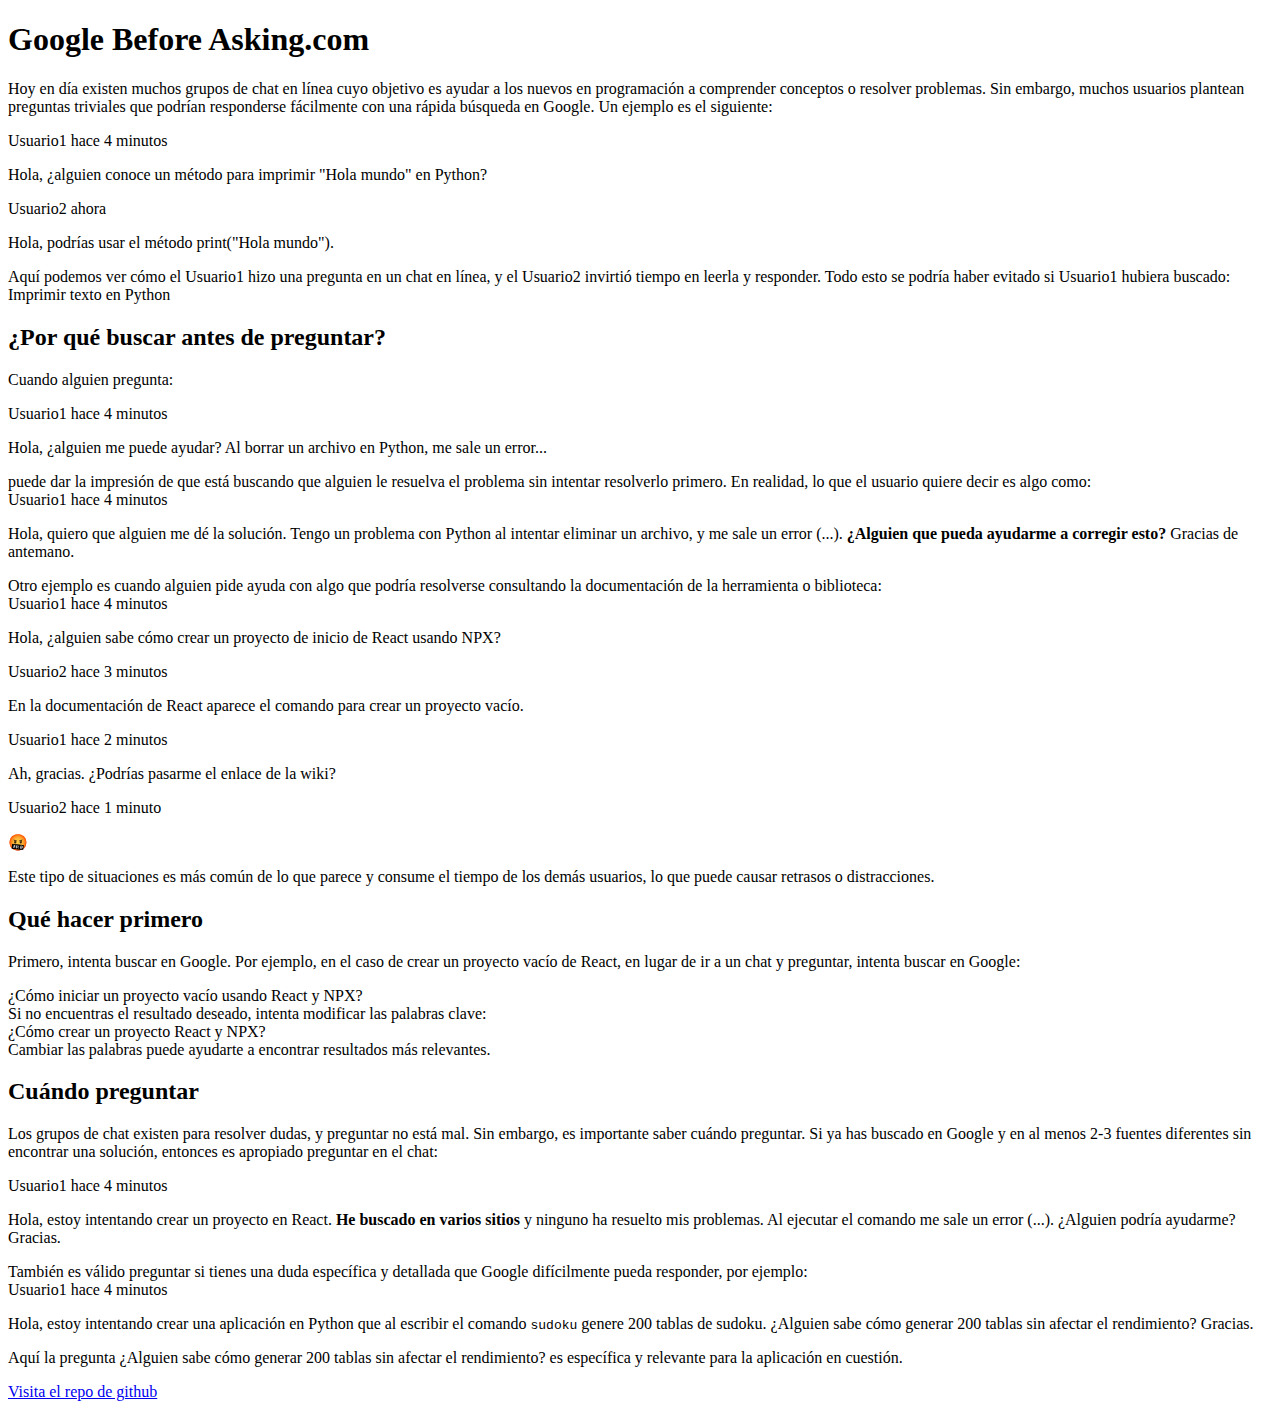
==== index.html @ 31a53b0e "Update index.html" ====
<!DOCTYPE html>
<html lang="en">
<head>
    <meta charset="UTF-8">
    <meta name="viewport" content="width=device-width, initial-scale=1.0">
    <title>Google before asking</title>
    <link rel="stylesheet" href="style.css">
</head>
<body>
    <main class="content-wrapper">
        <h1>Google Before Asking<span class="zx-394fb">.com</span></h1>
        
        <p>
            Hoy en día existen muchos grupos de chat en línea cuyo objetivo es ayudar a los nuevos en programación a comprender conceptos o resolver problemas. Sin embargo, muchos usuarios plantean preguntas triviales que podrían responderse fácilmente con una rápida búsqueda en Google. Un ejemplo es el siguiente:
            <div class="chat">
                <div class="username">Usuario1 <span class="date">hace 4 minutos</span></div>
                <p class="content">Hola, ¿alguien conoce un método para imprimir "Hola mundo" en Python?</p>
                <div class="username">Usuario2 <span class="date">ahora</span></div>
                <p class="content">Hola, podrías usar el método print("Hola mundo").</p>
            </div>
            Aquí podemos ver cómo el Usuario1 hizo una pregunta en un chat en línea, y el Usuario2 invirtió tiempo en leerla y responder. Todo esto se podría haber evitado si Usuario1 hubiera buscado:
            <div class="search">Imprimir texto en Python</div>
        </p>
    
        <h2>¿Por qué buscar antes de preguntar?</h2>
        <p>
            Cuando alguien pregunta:
            <div class="chat">
                <div class="username">Usuario1 <span class="date">hace 4 minutos</span></div>
                <p class="content">Hola, ¿alguien me puede ayudar? Al borrar un archivo en Python, me sale un error...</p>
            </div>
            puede dar la impresión de que está buscando que alguien le resuelva el problema sin intentar resolverlo primero. En realidad, lo que el usuario quiere decir es algo como:
            <div class="chat">
                <div class="username">Usuario1 <span class="date">hace 4 minutos</span></div>
                <p class="content">
                    Hola, quiero que alguien me dé la solución. Tengo un problema con Python al intentar eliminar un archivo, y me sale un error (...). <strong>¿Alguien que pueda ayudarme a corregir esto?</strong> Gracias de antemano.
                </p>
            </div>
            Otro ejemplo es cuando alguien pide ayuda con algo que podría resolverse consultando la documentación de la herramienta o biblioteca:
            <div class="chat">
                <div class="username">Usuario1 <span class="date">hace 4 minutos</span></div>
                <p class="content">Hola, ¿alguien sabe cómo crear un proyecto de inicio de <span class="italics">React</span> usando <span class="italics">NPX</span>?</p>
                <div class="username">Usuario2 <span class="date">hace 3 minutos</span></div>
                <p class="content">En la documentación de <span class="italics">React</span> aparece el comando para crear un proyecto vacío.</p>
                <div class="username">Usuario1 <span class="date">hace 2 minutos</span></div>
                <p class="content">Ah, gracias. ¿Podrías pasarme el enlace de la wiki?</p>
                <div class="username">Usuario2 <span class="date">hace 1 minuto</span></div>
                <p class="content">🤬</p>
            </div>
            Este tipo de situaciones es más común de lo que parece y consume el tiempo de los demás usuarios, lo que puede causar retrasos o distracciones.
        </p>
    
        <h2>Qué hacer primero</h2>
        <p>
            Primero, intenta buscar en Google. Por ejemplo, en el caso de <span class="italics">crear un proyecto vacío de React</span>, en lugar de ir a un chat y preguntar, intenta buscar en Google:
            <div class="search">¿Cómo iniciar un proyecto vacío usando React y NPX?</div>
            Si no encuentras el resultado deseado, intenta modificar las palabras clave:
            <div class="search">¿Cómo crear un proyecto React y NPX?</div>
            Cambiar las palabras puede ayudarte a encontrar resultados más relevantes.
        </p>
    
        <h2>Cuándo preguntar</h2>
        <p>
            Los grupos de chat existen para resolver dudas, y preguntar no está mal. Sin embargo, es importante saber cuándo preguntar. Si ya has buscado en Google y en al menos 2-3 fuentes diferentes sin encontrar una solución, entonces es apropiado preguntar en el chat:
            <div class="chat">
                <div class="username">Usuario1 <span class="date">hace 4 minutos</span></div>
                <p class="content">
                    Hola, estoy intentando crear un proyecto en React. <strong>He buscado en varios sitios</strong> y ninguno ha resuelto mis problemas. Al ejecutar el comando me sale un error (...). ¿Alguien podría ayudarme? Gracias.
                </p>
            </div>
            También es válido preguntar si tienes una duda específica y detallada que Google difícilmente pueda responder, por ejemplo:
            <div class="chat">
                <div class="username">Usuario1 <span class="date">hace 4 minutos</span></div>
                <p class="content">
                    Hola, estoy intentando crear una aplicación en Python que al escribir el comando <code>sudoku</code> genere 200 tablas de sudoku. ¿Alguien sabe cómo generar 200 tablas sin afectar el rendimiento? Gracias.
                </p>
            </div>
            Aquí la pregunta <span class="italics">¿Alguien sabe cómo generar 200 tablas sin afectar el rendimiento?</span> es específica y relevante para la aplicación en cuestión.
        </p>
    
        <a href="https://github.com/jallox/google-before-asking" class="github-btn">Visita el repo de github</a>
    </main>
    
</body>
</html>
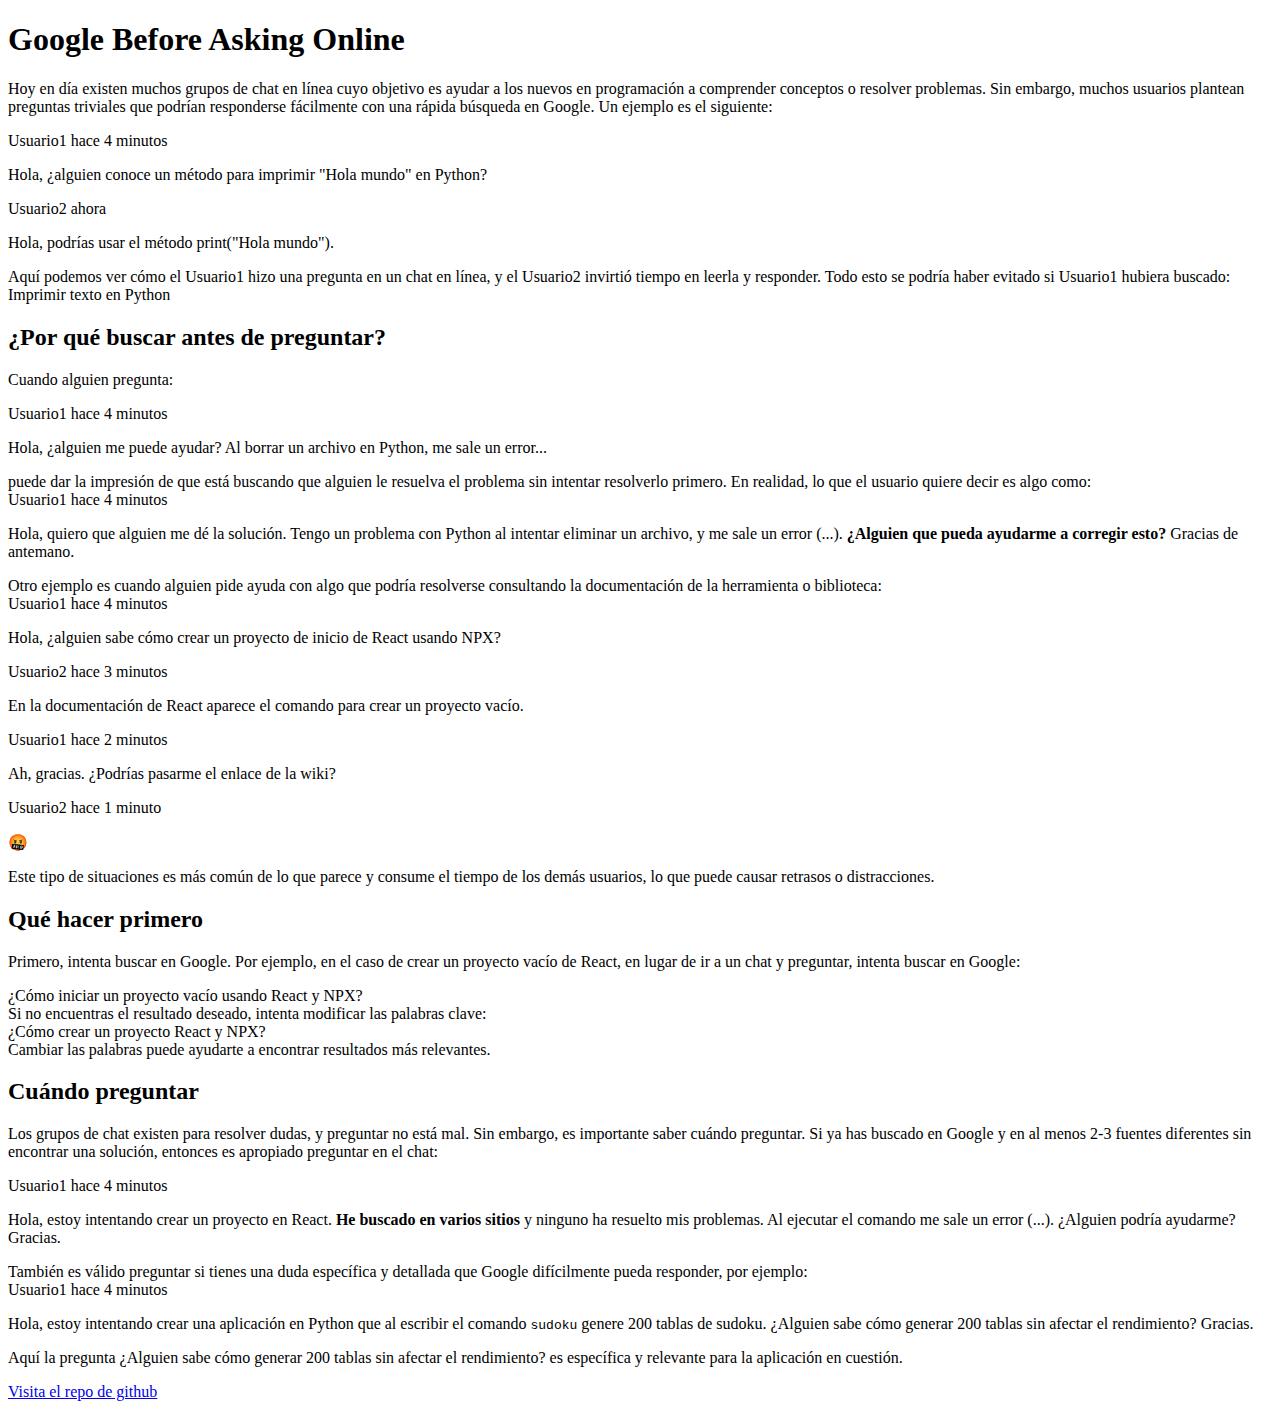
==== commit e2059463: "Update index.html" ====
--- a/index.html
+++ b/index.html
@@ -8,7 +8,7 @@
 </head>
 <body>
     <main class="content-wrapper">
-        <h1>Google Before Asking<span class="zx-394fb">.com</span></h1>
+        <h1>Google Before Asking Online</h1>
         
         <p>
             Hoy en día existen muchos grupos de chat en línea cuyo objetivo es ayudar a los nuevos en programación a comprender conceptos o resolver problemas. Sin embargo, muchos usuarios plantean preguntas triviales que podrían responderse fácilmente con una rápida búsqueda en Google. Un ejemplo es el siguiente:
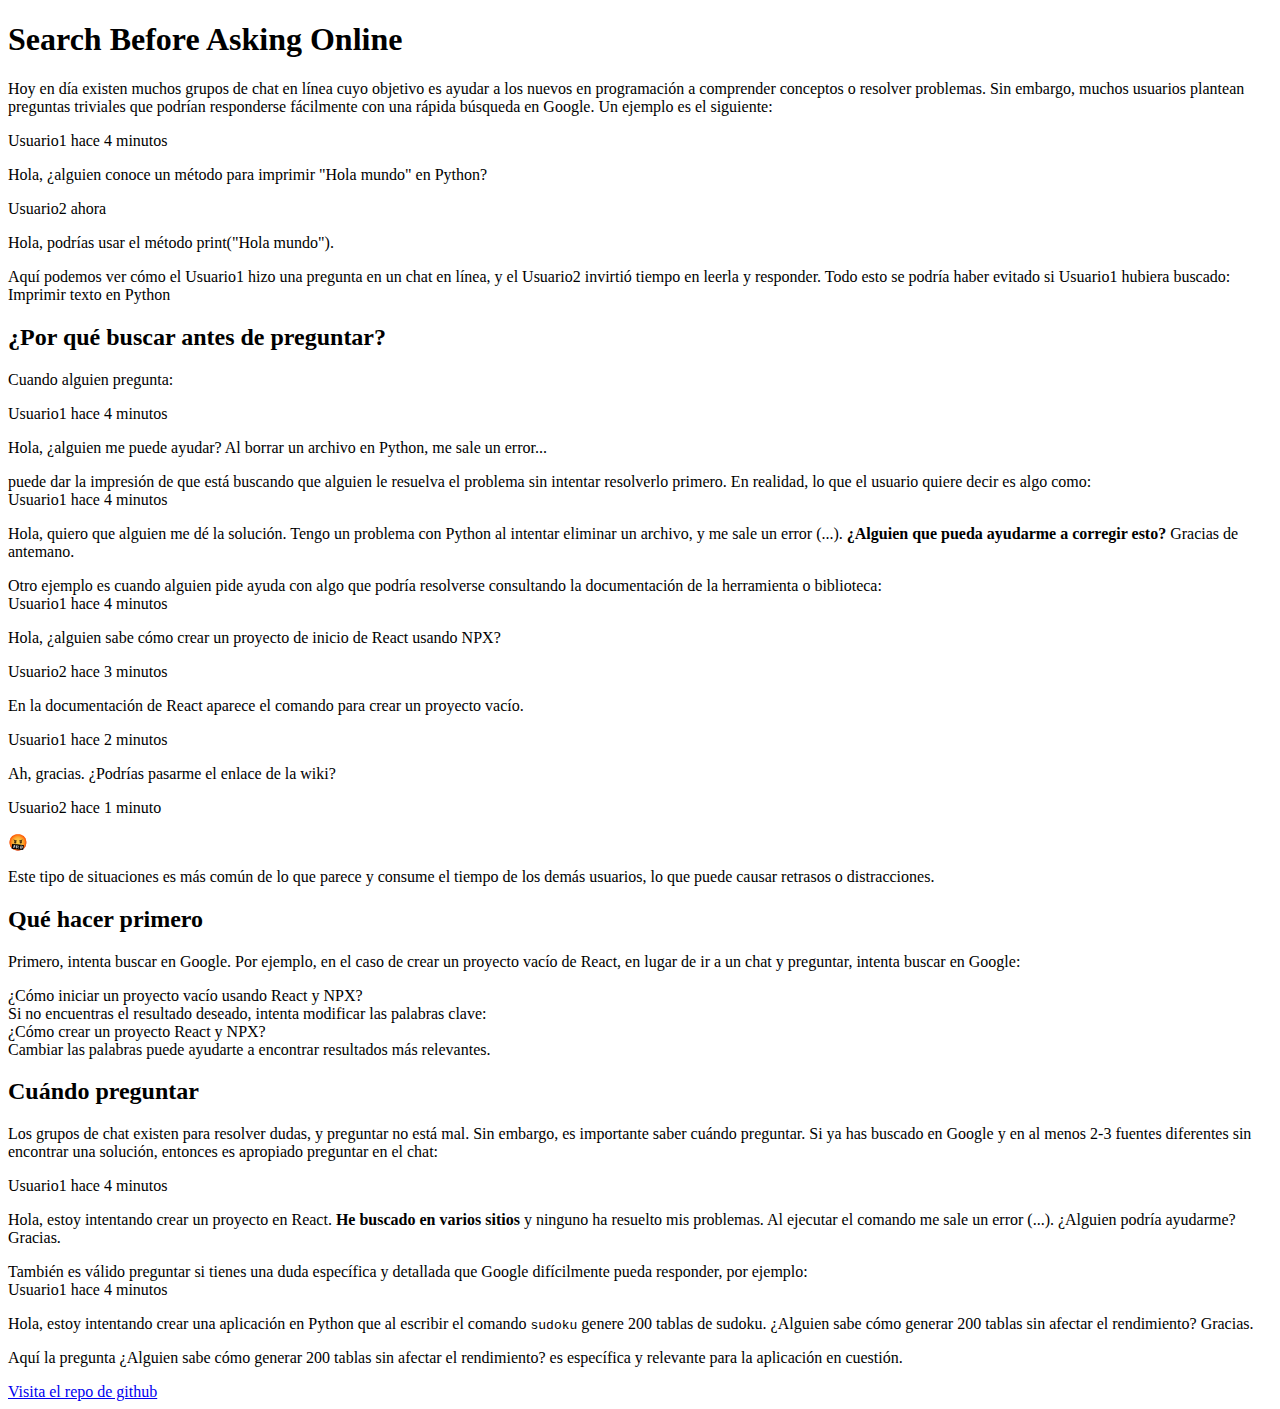
==== commit 4cc9a8d3: "Update index.html" ====
--- a/index.html
+++ b/index.html
@@ -3,12 +3,12 @@
 <head>
     <meta charset="UTF-8">
     <meta name="viewport" content="width=device-width, initial-scale=1.0">
-    <title>Google before asking</title>
+    <title>Search before asking.online</title>
     <link rel="stylesheet" href="style.css">
 </head>
 <body>
     <main class="content-wrapper">
-        <h1>Google Before Asking Online</h1>
+        <h1>Search Before Asking Online</h1>
         
         <p>
             Hoy en día existen muchos grupos de chat en línea cuyo objetivo es ayudar a los nuevos en programación a comprender conceptos o resolver problemas. Sin embargo, muchos usuarios plantean preguntas triviales que podrían responderse fácilmente con una rápida búsqueda en Google. Un ejemplo es el siguiente:
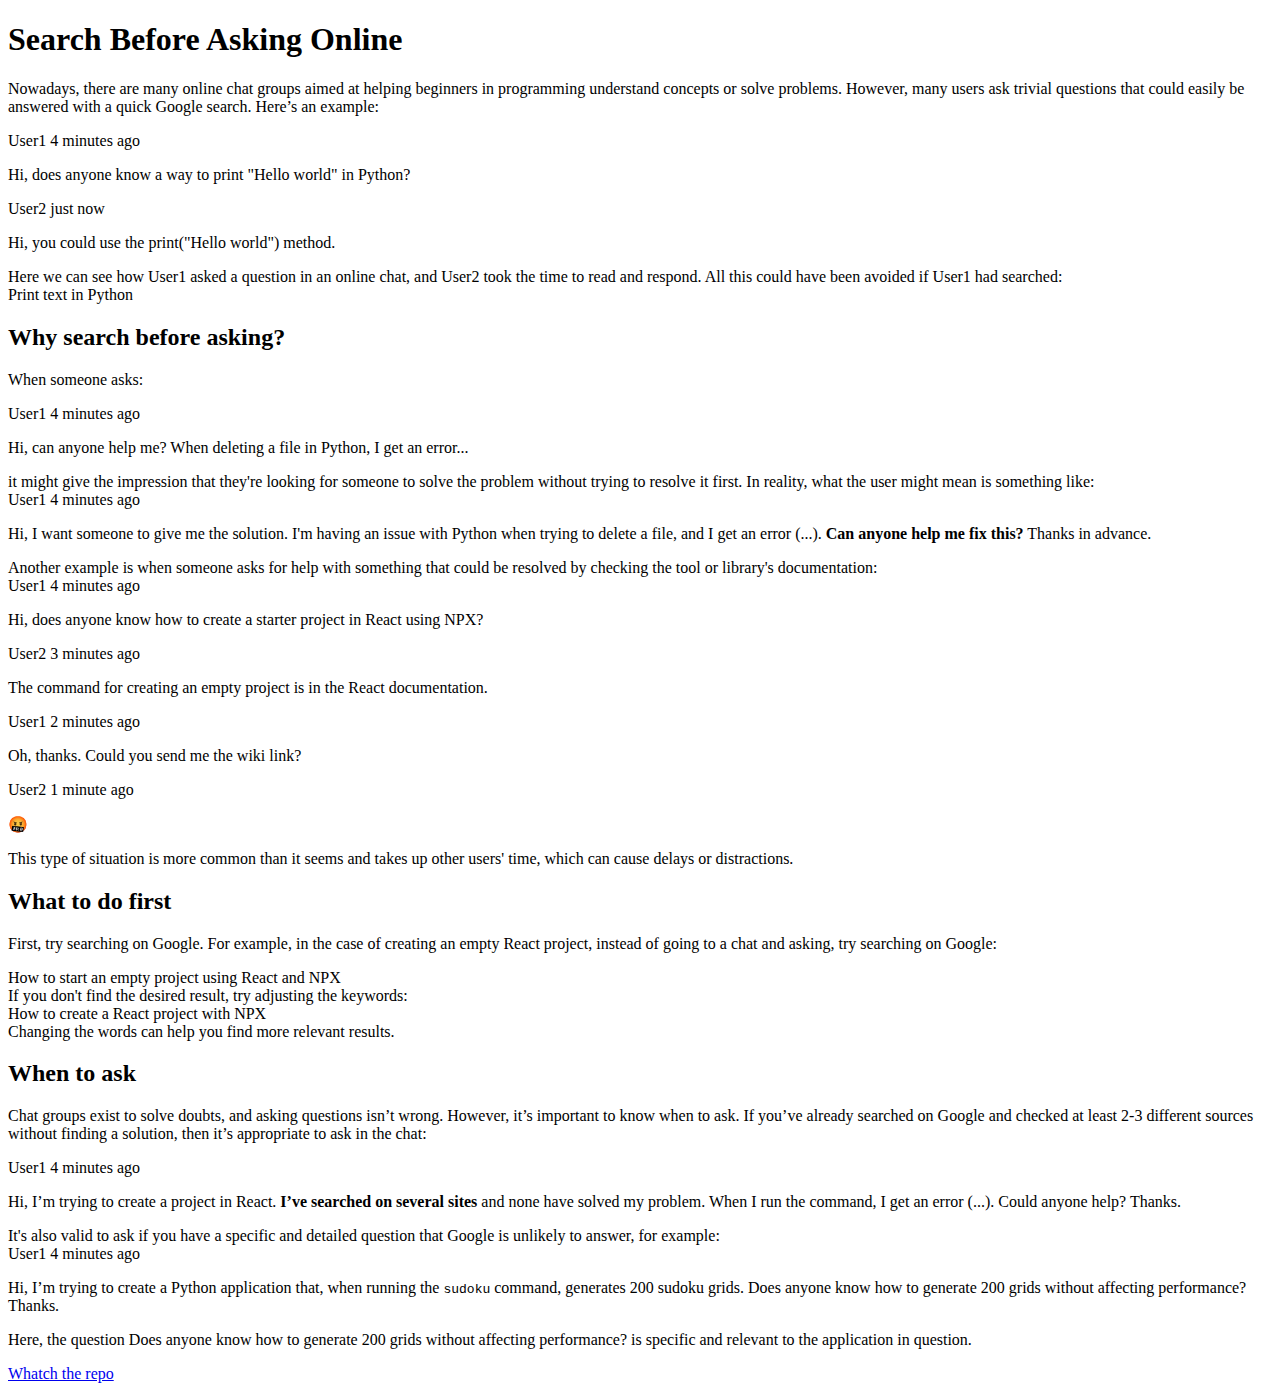
==== commit 1a3e4b67: "Update names and implement oGraph" ====
--- a/index.html
+++ b/index.html
@@ -4,6 +4,10 @@
     <meta charset="UTF-8">
     <meta name="viewport" content="width=device-width, initial-scale=1.0">
     <title>Search before asking.online</title>
+    <meta property="og:title" content="Search Before Asking Online">
+    <meta property="og:description" content="A guide about the importance of searching in programming communities.">
+    <meta property="og:url" content="https://searchbeforeasking.online">
+    <meta property="og:type" content="website">
     <link rel="stylesheet" href="style.css">
 </head>
 <body>
@@ -11,74 +15,74 @@
         <h1>Search Before Asking Online</h1>
         
         <p>
-            Hoy en día existen muchos grupos de chat en línea cuyo objetivo es ayudar a los nuevos en programación a comprender conceptos o resolver problemas. Sin embargo, muchos usuarios plantean preguntas triviales que podrían responderse fácilmente con una rápida búsqueda en Google. Un ejemplo es el siguiente:
+            Nowadays, there are many online chat groups aimed at helping beginners in programming understand concepts or solve problems. However, many users ask trivial questions that could easily be answered with a quick Google search. Here’s an example:
             <div class="chat">
-                <div class="username">Usuario1 <span class="date">hace 4 minutos</span></div>
-                <p class="content">Hola, ¿alguien conoce un método para imprimir "Hola mundo" en Python?</p>
-                <div class="username">Usuario2 <span class="date">ahora</span></div>
-                <p class="content">Hola, podrías usar el método print("Hola mundo").</p>
+                <div class="username">User1 <span class="date">4 minutes ago</span></div>
+                <p class="content">Hi, does anyone know a way to print "Hello world" in Python?</p>
+                <div class="username">User2 <span class="date">just now</span></div>
+                <p class="content">Hi, you could use the print("Hello world") method.</p>
             </div>
-            Aquí podemos ver cómo el Usuario1 hizo una pregunta en un chat en línea, y el Usuario2 invirtió tiempo en leerla y responder. Todo esto se podría haber evitado si Usuario1 hubiera buscado:
-            <div class="search">Imprimir texto en Python</div>
+            Here we can see how User1 asked a question in an online chat, and User2 took the time to read and respond. All this could have been avoided if User1 had searched:
+            <div class="search">Print text in Python</div>
         </p>
     
-        <h2>¿Por qué buscar antes de preguntar?</h2>
+        <h2>Why search before asking?</h2>
         <p>
-            Cuando alguien pregunta:
+            When someone asks:
             <div class="chat">
-                <div class="username">Usuario1 <span class="date">hace 4 minutos</span></div>
-                <p class="content">Hola, ¿alguien me puede ayudar? Al borrar un archivo en Python, me sale un error...</p>
+                <div class="username">User1 <span class="date">4 minutes ago</span></div>
+                <p class="content">Hi, can anyone help me? When deleting a file in Python, I get an error...</p>
             </div>
-            puede dar la impresión de que está buscando que alguien le resuelva el problema sin intentar resolverlo primero. En realidad, lo que el usuario quiere decir es algo como:
+            it might give the impression that they're looking for someone to solve the problem without trying to resolve it first. In reality, what the user might mean is something like:
             <div class="chat">
-                <div class="username">Usuario1 <span class="date">hace 4 minutos</span></div>
+                <div class="username">User1 <span class="date">4 minutes ago</span></div>
                 <p class="content">
-                    Hola, quiero que alguien me dé la solución. Tengo un problema con Python al intentar eliminar un archivo, y me sale un error (...). <strong>¿Alguien que pueda ayudarme a corregir esto?</strong> Gracias de antemano.
+                    Hi, I want someone to give me the solution. I'm having an issue with Python when trying to delete a file, and I get an error (...). <strong>Can anyone help me fix this?</strong> Thanks in advance.
                 </p>
             </div>
-            Otro ejemplo es cuando alguien pide ayuda con algo que podría resolverse consultando la documentación de la herramienta o biblioteca:
+            Another example is when someone asks for help with something that could be resolved by checking the tool or library's documentation:
             <div class="chat">
-                <div class="username">Usuario1 <span class="date">hace 4 minutos</span></div>
-                <p class="content">Hola, ¿alguien sabe cómo crear un proyecto de inicio de <span class="italics">React</span> usando <span class="italics">NPX</span>?</p>
-                <div class="username">Usuario2 <span class="date">hace 3 minutos</span></div>
-                <p class="content">En la documentación de <span class="italics">React</span> aparece el comando para crear un proyecto vacío.</p>
-                <div class="username">Usuario1 <span class="date">hace 2 minutos</span></div>
-                <p class="content">Ah, gracias. ¿Podrías pasarme el enlace de la wiki?</p>
-                <div class="username">Usuario2 <span class="date">hace 1 minuto</span></div>
+                <div class="username">User1 <span class="date">4 minutes ago</span></div>
+                <p class="content">Hi, does anyone know how to create a starter project in <span class="italics">React</span> using <span class="italics">NPX</span>?</p>
+                <div class="username">User2 <span class="date">3 minutes ago</span></div>
+                <p class="content">The command for creating an empty project is in the <span class="italics">React</span> documentation.</p>
+                <div class="username">User1 <span class="date">2 minutes ago</span></div>
+                <p class="content">Oh, thanks. Could you send me the wiki link?</p>
+                <div class="username">User2 <span class="date">1 minute ago</span></div>
                 <p class="content">🤬</p>
             </div>
-            Este tipo de situaciones es más común de lo que parece y consume el tiempo de los demás usuarios, lo que puede causar retrasos o distracciones.
+            This type of situation is more common than it seems and takes up other users' time, which can cause delays or distractions.
         </p>
     
-        <h2>Qué hacer primero</h2>
+        <h2>What to do first</h2>
         <p>
-            Primero, intenta buscar en Google. Por ejemplo, en el caso de <span class="italics">crear un proyecto vacío de React</span>, en lugar de ir a un chat y preguntar, intenta buscar en Google:
-            <div class="search">¿Cómo iniciar un proyecto vacío usando React y NPX?</div>
-            Si no encuentras el resultado deseado, intenta modificar las palabras clave:
-            <div class="search">¿Cómo crear un proyecto React y NPX?</div>
-            Cambiar las palabras puede ayudarte a encontrar resultados más relevantes.
+            First, try searching on Google. For example, in the case of <span class="italics">creating an empty React project</span>, instead of going to a chat and asking, try searching on Google:
+            <div class="search">How to start an empty project using React and NPX</div>
+            If you don't find the desired result, try adjusting the keywords:
+            <div class="search">How to create a React project with NPX</div>
+            Changing the words can help you find more relevant results.
         </p>
     
-        <h2>Cuándo preguntar</h2>
+        <h2>When to ask</h2>
         <p>
-            Los grupos de chat existen para resolver dudas, y preguntar no está mal. Sin embargo, es importante saber cuándo preguntar. Si ya has buscado en Google y en al menos 2-3 fuentes diferentes sin encontrar una solución, entonces es apropiado preguntar en el chat:
+            Chat groups exist to solve doubts, and asking questions isn’t wrong. However, it’s important to know when to ask. If you’ve already searched on Google and checked at least 2-3 different sources without finding a solution, then it’s appropriate to ask in the chat:
             <div class="chat">
-                <div class="username">Usuario1 <span class="date">hace 4 minutos</span></div>
+                <div class="username">User1 <span class="date">4 minutes ago</span></div>
                 <p class="content">
-                    Hola, estoy intentando crear un proyecto en React. <strong>He buscado en varios sitios</strong> y ninguno ha resuelto mis problemas. Al ejecutar el comando me sale un error (...). ¿Alguien podría ayudarme? Gracias.
+                    Hi, I’m trying to create a project in React. <strong>I’ve searched on several sites</strong> and none have solved my problem. When I run the command, I get an error (...). Could anyone help? Thanks.
                 </p>
             </div>
-            También es válido preguntar si tienes una duda específica y detallada que Google difícilmente pueda responder, por ejemplo:
+            It's also valid to ask if you have a specific and detailed question that Google is unlikely to answer, for example:
             <div class="chat">
-                <div class="username">Usuario1 <span class="date">hace 4 minutos</span></div>
+                <div class="username">User1 <span class="date">4 minutes ago</span></div>
                 <p class="content">
-                    Hola, estoy intentando crear una aplicación en Python que al escribir el comando <code>sudoku</code> genere 200 tablas de sudoku. ¿Alguien sabe cómo generar 200 tablas sin afectar el rendimiento? Gracias.
+                    Hi, I’m trying to create a Python application that, when running the <code>sudoku</code> command, generates 200 sudoku grids. Does anyone know how to generate 200 grids without affecting performance? Thanks.
                 </p>
             </div>
-            Aquí la pregunta <span class="italics">¿Alguien sabe cómo generar 200 tablas sin afectar el rendimiento?</span> es específica y relevante para la aplicación en cuestión.
+            Here, the question <span class="italics">Does anyone know how to generate 200 grids without affecting performance?</span> is specific and relevant to the application in question.
         </p>
     
-        <a href="https://github.com/jallox/google-before-asking" class="github-btn">Visita el repo de github</a>
+        <a href="https://github.com/jallox/google-before-asking" class="github-btn">Whatch the repo </a>
     </main>
     
 </body>
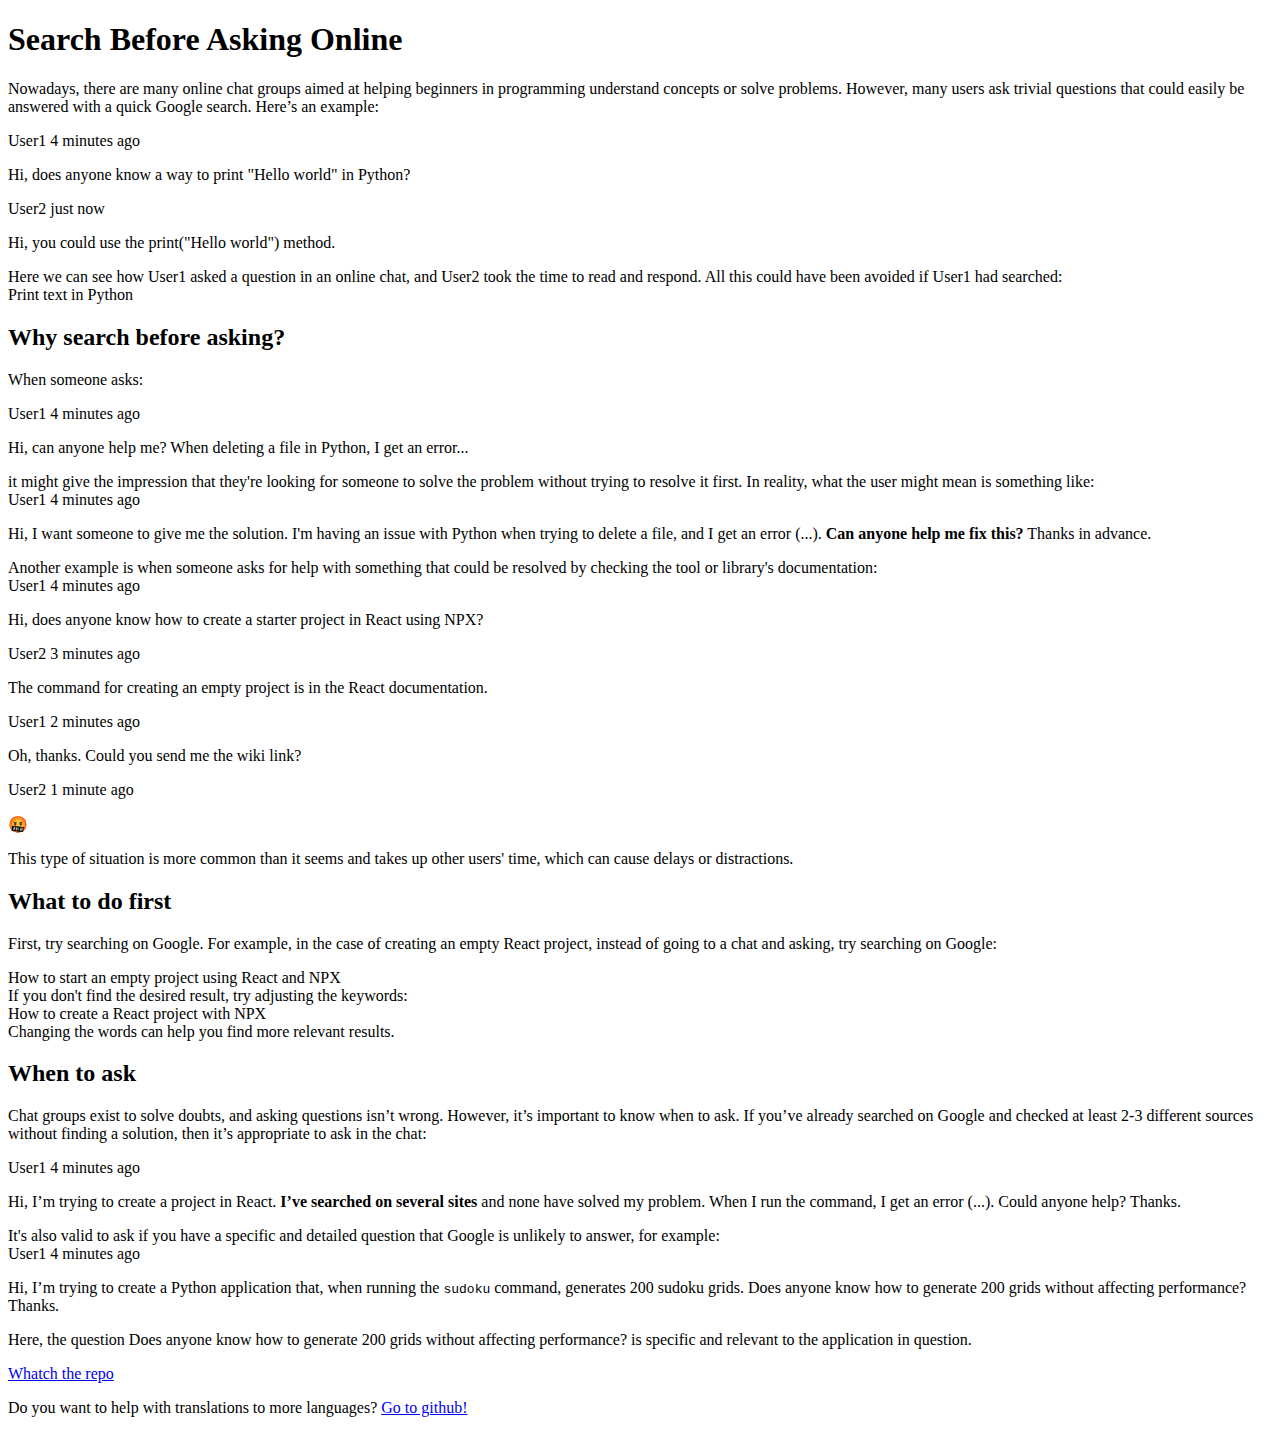
==== commit 326a9d27: "Add translations footer" ====
--- a/index.html
+++ b/index.html
@@ -83,6 +83,7 @@
         </p>
     
         <a href="https://github.com/jallox/google-before-asking" class="github-btn">Whatch the repo </a>
+        <p>Do you want to help with translations to more languages? <a href="https://github.com/jallox/google-before-asking">Go to github!</a></p>
     </main>
     
 </body>
